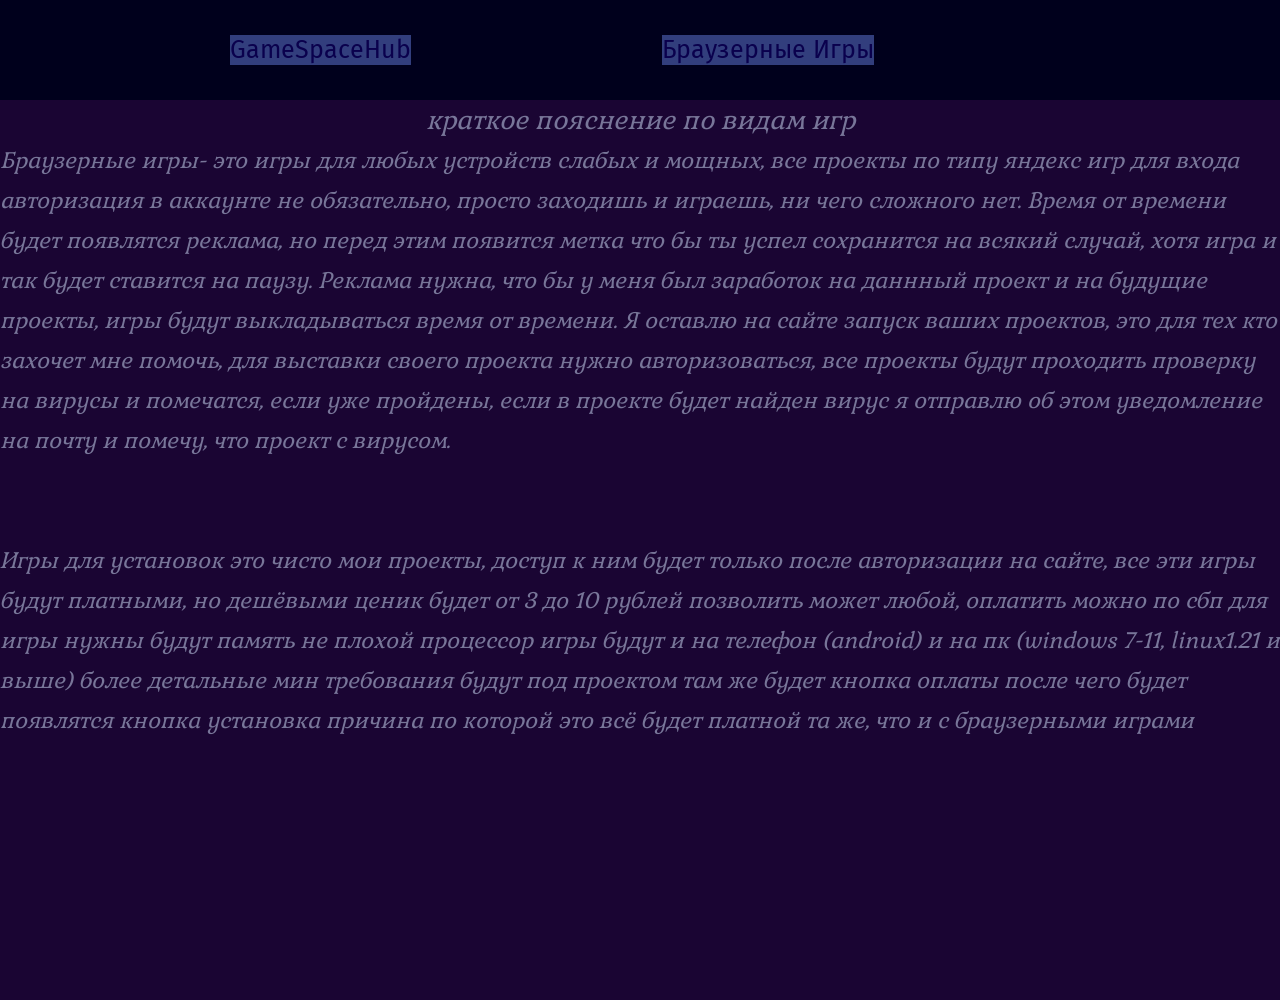
==== index.html @ 8ab7d6e9 "update" ====
<!DOCTYPE html>
<html lang="ru">
<head>
    <meta charset="UTF-8">
    <meta name="viewport" content="width=device-width, initial-scale=1.0">
    <title>GamespaceHub</title>
    <link rel="stylesheet" href="assets/style_home.css">
</head>
<body>
    <div id="head">
        <a href="#" class="home">GameSpaceHub</a>
        <a href="game_home1.html" class="home">Браузерные Игры</a>
        <a href="#" class="home">Игры с установкой</a>
    </div>

    <div class="main_text">
        <p class="line">краткое пояснение по видам игр</p>
        <em>Браузерные игры- это игры для любых устройств слабых и мощных, все проекты по типу яндекс игр для входа авторизация в аккаунте не обязательно, просто заходишь и играешь, ни чего сложного нет. Время от времени будет появлятся реклама, но перед этим появится метка что бы ты успел сохранится на всякий случай, хотя игра и так будет ставится на паузу. Реклама нужна, что бы у меня был заработок на даннный проект и на будущие проекты,
            игры будут выкладываться время от времени. Я оставлю на сайте запуск ваших проектов, это для тех кто захочет мне помочь, для выставки своего проекта нужно авторизоваться, все проекты будут проходить проверку на вирусы и помечатся, если уже пройдены, если в проекте будет найден вирус я отправлю об этом уведомление на почту
            и помечу, что проект с вирусом.
        </em>
        <pre>

        </pre>
        <em>Игры для установок это чисто мои проекты, доступ к ним будет только после авторизации на сайте, все эти игры будут платными, но дешёвыми ценик будет от 3 до 10 рублей позволить может любой, оплатить можно по сбп для игры нужны будут память не плохой процессор игры будут и на телефон (android) и на пк (windows 7-11, linux1.21 и выше) более детальные мин требования будут под проектом там же будет кнопка оплаты после чего будет появлятся кнопка установка
            причина по которой это всё будет платной та же, что и с браузерными играми
        </em>
    </div>

    
</body>
</html>
---- assets/style_home.css ----
@import url('https://fonts.googleapis.com/css2?family=Fira+Sans:ital,wght@0,100;0,200;0,300;0,400;0,500;0,600;0,700;0,800;0,900;1,100;1,200;1,300;1,400;1,500;1,600;1,700;1,800;1,900&display=swap');
@import url('https://fonts.googleapis.com/css2?family=Gabriela&display=swap');
* {
    margin: 0;
    padding: 0;
}

#head{
    font-family: "Fira Sans", sans-serif;
    list-style: none;
    display: block;
    float: left;
    width: 100%;
    height: 100px;
    text-align: center;
    margin-bottom: 50px;
    background: #00001C;
}
.home {
    background: #323E7D;
    font-size: 25px;
    margin-left: 18%;
    color: #0A004D;
    text-decoration: none;
    text-align: center;
    float: left;
    margin-top: 35px;
}
.home:not(:last-of-type){
    margin-right: 20px;
}
.home:hover {
    color: #8b77e0;
    text-decoration: underline;
}
.main_text {
    margin-top: -50px;
    color: #787699;
    background-color: #1A0533;
    width: 100%;
    height: 100vh;
    font-family: "Gabriela", serif;
    float: left;
    font-size: 22px;
    line-height: 40px;
    text-align: left;
    
}
.line {
    font-style:italic;
    text-align: center;
    font-size: 26px;
}
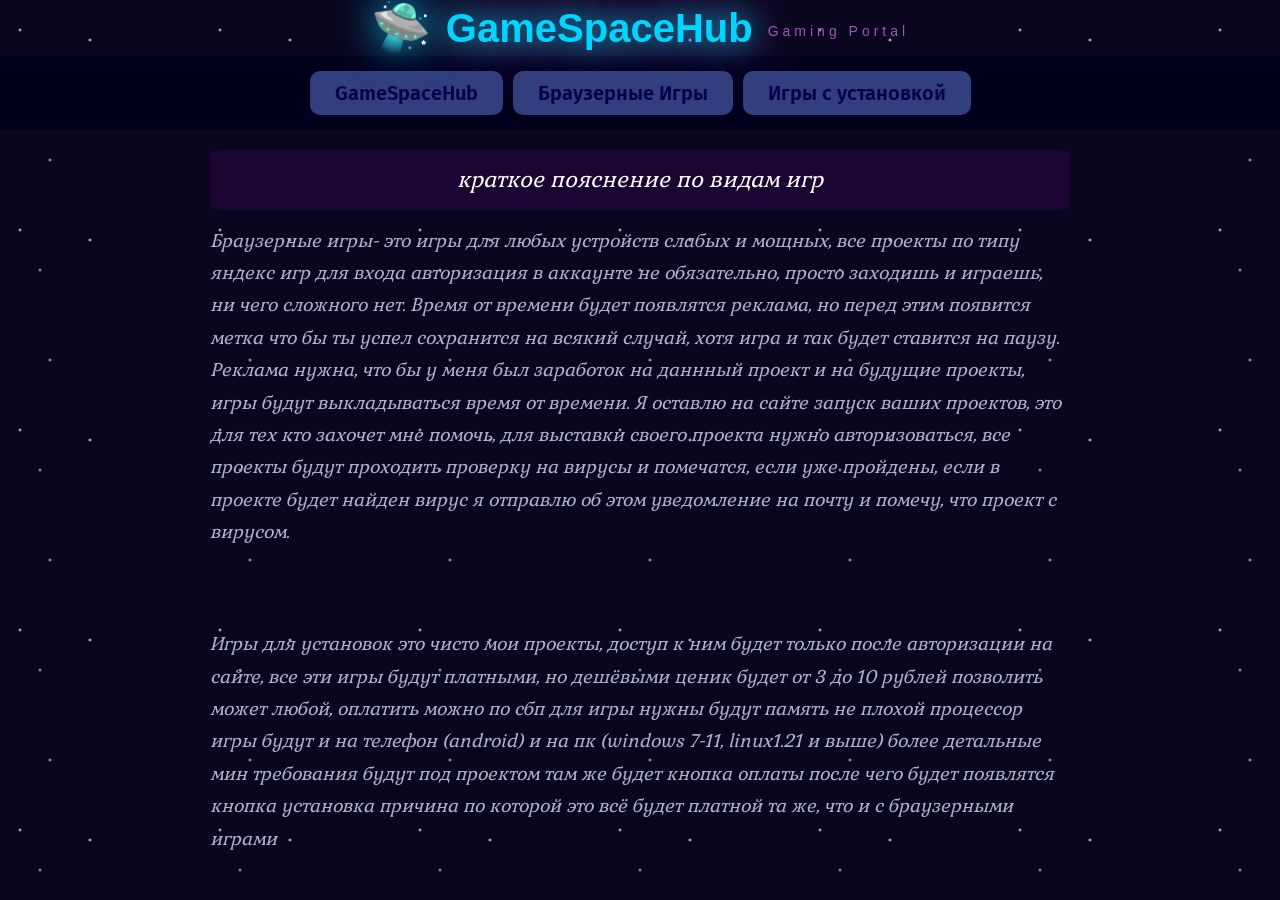
==== commit 9e97eaea: "create logo" ====
--- a/index.html
+++ b/index.html
@@ -7,6 +7,11 @@
     <link rel="stylesheet" href="assets/style_home.css">
 </head>
 <body>
+    <div id="logo">
+        <span class="icon">🛸</span>
+        <span class="main">GameSpaceHub</span>
+        <span class="sub">Gaming Portal</span>
+    </div>
     <div id="head">
         <a href="#" class="home">GameSpaceHub</a>
         <a href="game_home1.html" class="home">Браузерные Игры</a>
--- a/assets/style_home.css
+++ b/assets/style_home.css
@@ -1,54 +1,131 @@
 @import url('https://fonts.googleapis.com/css2?family=Fira+Sans:ital,wght@0,100;0,200;0,300;0,400;0,500;0,600;0,700;0,800;0,900;1,100;1,200;1,300;1,400;1,500;1,600;1,700;1,800;1,900&display=swap');
 @import url('https://fonts.googleapis.com/css2?family=Gabriela&display=swap');
+
 * {
     margin: 0;
     padding: 0;
+    box-sizing: border-box;
+}
+#logo {
+    display: flex;
+    align-items: center;
+    justify-content: center;
+    gap: 15px;
+    font-family: 'Orbitron', sans-serif;
 }
 
-#head{
+.icon {
+    font-size: 48px;
+    filter: drop-shadow(0 0 20px #00D4FF);
+}
+
+.main {
+    font-size: 40px;
+    font-weight: 900;
+    color: #00D4FF;
+    text-shadow: 0 0 30px #00D4FF, 0 0 60px #9B59B6;
+}
+
+.sub {
+    font-size: 14px;
+    color: #9B59B6;
+    letter-spacing: 4px;
+    margin-top: 5px;
+    display: block;
+}
+
+body {
+
+    margin: 0;
+    padding: 0;
+    min-height: 100vh;
+    background: #0A061F;
+    background-image: radial-gradient(2px 2px at 20px 30px, #eee, rgba(0,0,0,0)),
+                      radial-gradient(2px 2px at 40px 70px, rgba(255,255,255,0.8), rgba(0,0,0,0)),
+                      radial-gradient(2px 2px at 50px 160px, #ddd, rgba(0,0,0,0)),
+                      radial-gradient(2px 2px at 90px 40px, #fff, rgba(0,0,0,0));
+    background-size: 200px 200px;
+    background-repeat: repeat;
+}
+
+#head {
     font-family: "Fira Sans", sans-serif;
-    list-style: none;
-    display: block;
-    float: left;
-    width: 100%;
-    height: 100px;
+    background: #00001C;
+    padding: 15px 0;
     text-align: center;
-    margin-bottom: 50px;
-    background: #00001C;
+    display: flex;
+    flex-wrap: wrap;
+    justify-content: center;
+    gap: 10px;
 }
+
 .home {
     background: #323E7D;
-    font-size: 25px;
-    margin-left: 18%;
     color: #0A004D;
+    font-size: 20px;
+    padding: 10px 25px;
+    border-radius: 10px;
     text-decoration: none;
-    text-align: center;
-    float: left;
-    margin-top: 35px;
+    font-weight: 600;
+    transition: 0.3s;
+    min-width: 150px;
 }
-.home:not(:last-of-type){
-    margin-right: 20px;
-}
+
 .home:hover {
     color: #8b77e0;
     text-decoration: underline;
 }
+
 .main_text {
-    margin-top: -50px;
-    color: #787699;
-    background-color: #1A0533;
-    width: 100%;
-    height: 100vh;
+    background: transparent; /* чтобы не было белого фона */
+    color: #b0b0d0;
+    padding: 20px;
     font-family: "Gabriela", serif;
-    float: left;
-    font-size: 22px;
-    line-height: 40px;
-    text-align: left;
-    
-}
-.line {
-    font-style:italic;
-    text-align: center;
-    font-size: 26px;
+    font-size: 18px;
+    line-height: 1.8;
+    max-width: 900px;
+    margin: 0 auto;
 }
 
+.line {
+    background: #1A0533;
+    font-style: italic;
+    text-align: center;
+    font-size: 22px;
+    padding: 10px;
+    border-radius: 8px;
+    color: #ffffff;
+}
+
+em {
+    display: block;
+    margin-top: 15px;
+}
+
+/* ===== АДАПТАЦИЯ ПОД ТЕЛЕФОН ===== */
+@media (max-width: 768px) {
+    #head {
+        flex-direction: column;
+        align-items: center;
+        padding: 15px;
+    }
+
+    .home {
+        width: 100%;
+        max-width: 300px;
+        font-size: 18px;
+        text-align: center;
+    }
+
+    .main_text {
+        font-size: 15px;
+        padding: 15px;
+        line-height: 1.6;
+    }
+
+    .line {
+        font-size: 17px;
+        padding: 10px;
+        
+    }
+}
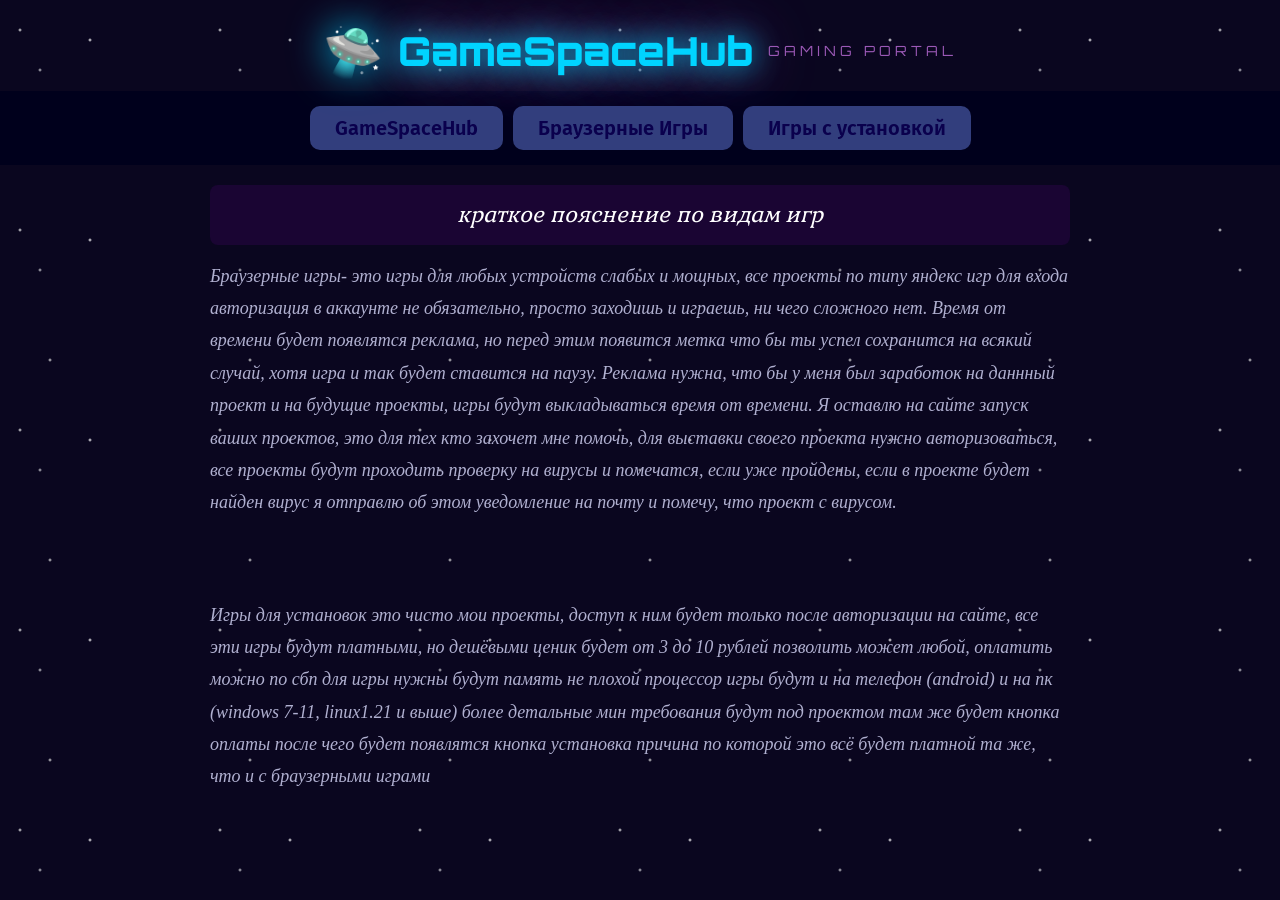
==== commit 833d2eff: "update logo" ====
--- a/index.html
+++ b/index.html
@@ -5,6 +5,7 @@
     <meta name="viewport" content="width=device-width, initial-scale=1.0">
     <title>GamespaceHub</title>
     <link rel="stylesheet" href="assets/style_home.css">
+    <link rel="icon" href="/favicon.ico">
 </head>
 <body>
     <div id="logo">
--- a/assets/style_home.css
+++ b/assets/style_home.css
@@ -1,22 +1,44 @@
 @import url('https://fonts.googleapis.com/css2?family=Fira+Sans:ital,wght@0,100;0,200;0,300;0,400;0,500;0,600;0,700;0,800;0,900;1,100;1,200;1,300;1,400;1,500;1,600;1,700;1,800;1,900&display=swap');
-@import url('https://fonts.googleapis.com/css2?family=Gabriela&display=swap');
+@import url('https://fonts.googleapis.com/css2?family=Gabriela&family=Nabla&family=Roboto:ital,wght@0,100..900;1,100..900&display=swap');
+@import url('https://fonts.googleapis.com/css2?family=Orbitron:wght@400;700;900&display=swap');
 
 * {
     margin: 0;
     padding: 0;
     box-sizing: border-box;
 }
+
+html, body {
+    max-width: 100%;
+    overflow-x: hidden;
+    margin: 0;
+    padding: 0;
+    min-height: 100vh;
+    background: #0A061F;
+    background-image: radial-gradient(2px 2px at 20px 30px, #eee, rgba(0,0,0,0)),
+                      radial-gradient(2px 2px at 40px 70px, rgba(255,255,255,0.8), rgba(0,0,0,0)),
+                      radial-gradient(2px 2px at 50px 160px, #ddd, rgba(0,0,0,0)),
+                      radial-gradient(2px 2px at 90px 40px, #fff, rgba(0,0,0,0));
+    background-size: 200px 200px;
+    background-repeat: repeat;
+}
+
+/* ===== ЛОГОТИП (ПК) ===== */
 #logo {
     display: flex;
     align-items: center;
     justify-content: center;
     gap: 15px;
     font-family: 'Orbitron', sans-serif;
+    padding: 20px 0 10px 0;
+    background: transparent;
+    flex-wrap: nowrap;
 }
 
 .icon {
     font-size: 48px;
     filter: drop-shadow(0 0 20px #00D4FF);
+    flex-shrink: 0;
 }
 
 .main {
@@ -30,24 +52,10 @@
     font-size: 14px;
     color: #9B59B6;
     letter-spacing: 4px;
-    margin-top: 5px;
-    display: block;
+    text-transform: uppercase;
 }
 
-body {
-
-    margin: 0;
-    padding: 0;
-    min-height: 100vh;
-    background: #0A061F;
-    background-image: radial-gradient(2px 2px at 20px 30px, #eee, rgba(0,0,0,0)),
-                      radial-gradient(2px 2px at 40px 70px, rgba(255,255,255,0.8), rgba(0,0,0,0)),
-                      radial-gradient(2px 2px at 50px 160px, #ddd, rgba(0,0,0,0)),
-                      radial-gradient(2px 2px at 90px 40px, #fff, rgba(0,0,0,0));
-    background-size: 200px 200px;
-    background-repeat: repeat;
-}
-
+/* ===== ШАПКА (МЕНЮ) ===== */
 #head {
     font-family: "Fira Sans", sans-serif;
     background: #00001C;
@@ -76,11 +84,12 @@
     text-decoration: underline;
 }
 
+/* ===== ОСНОВНОЙ ТЕКСТ ===== */
 .main_text {
-    background: transparent; /* чтобы не было белого фона */
+    background: transparent;
     color: #b0b0d0;
     padding: 20px;
-    font-family: "Gabriela", serif;
+    /* font-family: "Gabriela", serif; */
     font-size: 18px;
     line-height: 1.8;
     max-width: 900px;
@@ -88,6 +97,7 @@
 }
 
 .line {
+    font-family: "Gabriela", serif;
     background: #1A0533;
     font-style: italic;
     text-align: center;
@@ -103,7 +113,36 @@
 }
 
 /* ===== АДАПТАЦИЯ ПОД ТЕЛЕФОН ===== */
-@media (max-width: 768px) {
+@media (max-width: 600px) {
+    #logo {
+        flex-wrap: wrap;
+        justify-content: center;
+        gap: 5px;
+        padding: 10px 0;
+        width: 100%;
+        box-sizing: border-box;
+    }
+
+    .icon {
+        font-size: 28px !important;
+        flex-shrink: 0;
+    }
+
+    .main {
+        font-size: 22px !important;
+        text-align: center;
+        flex: 1 1 100%;
+        max-width: 90%;
+        word-break: break-word;
+    }
+
+    .sub {
+        font-size: 12px !important;
+        letter-spacing: 2px;
+        text-align: center;
+        width: 100%;
+    }
+
     #head {
         flex-direction: column;
         align-items: center;
@@ -126,6 +165,5 @@
     .line {
         font-size: 17px;
         padding: 10px;
-        
     }
 }
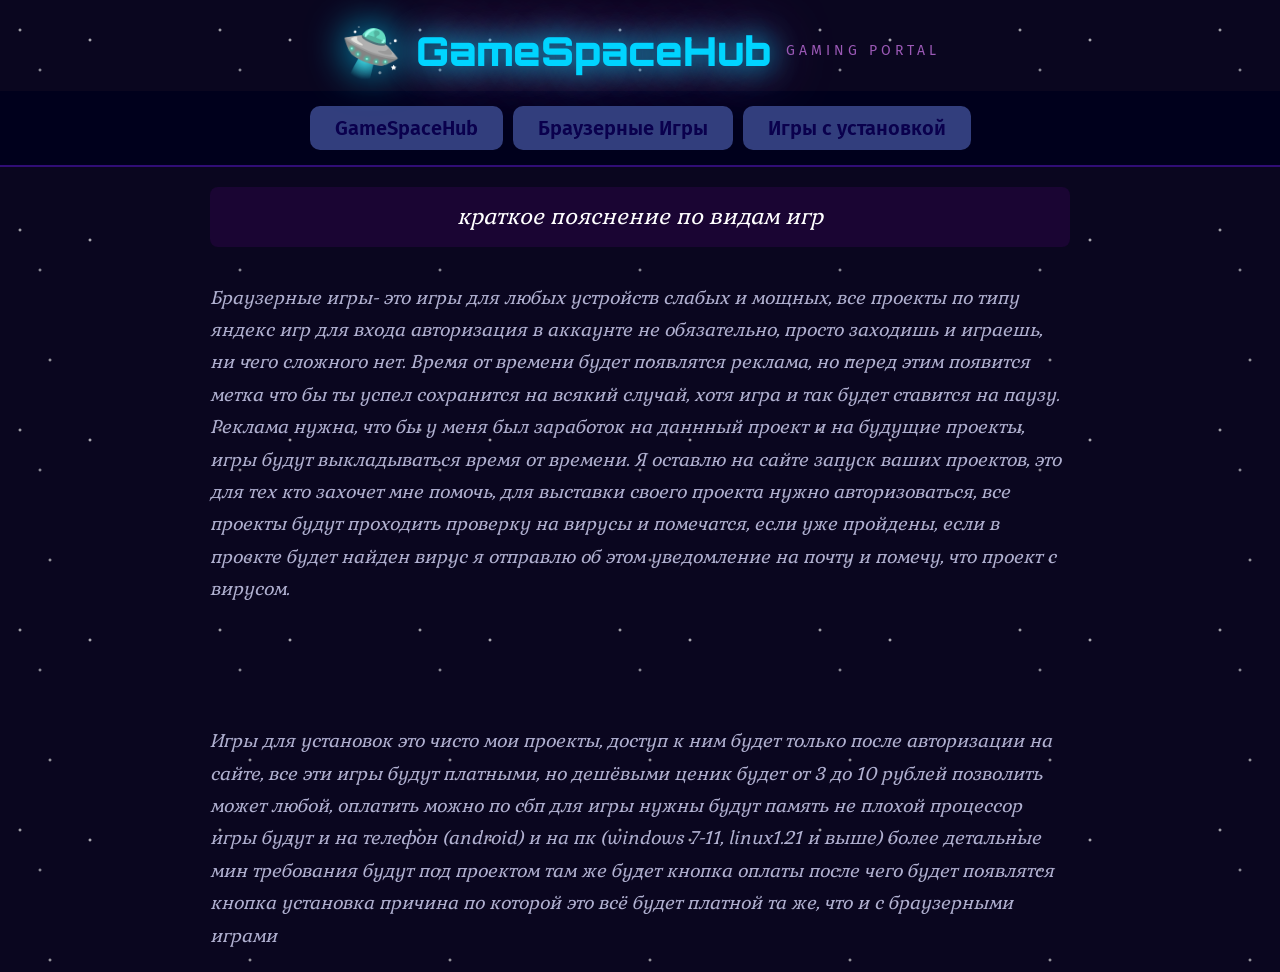
==== commit 91a909ed: "авторизация" ====
--- a/index.html
+++ b/index.html
@@ -14,12 +14,18 @@
         <span class="sub">Gaming Portal</span>
     </div>
     <div id="head">
-        <a href="#" class="home">GameSpaceHub</a>
+        <a href="#" onclick="getProfile()" class="home" id="home">GameSpaceHub</a>  
         <a href="game_home1.html" class="home">Браузерные Игры</a>
         <a href="#" class="home">Игры с установкой</a>
     </div>
-
-    <div class="main_text">
+    <div id="profil">  <!-- выползающий список  -->
+        <div id="justify">
+            <h3 id="name"></h3> <!-- имя пользователя (его логин)  -->
+            <h3 id="email"></h3> <!-- почта пользователя -->
+            <h3 id="date"></h3> <!-- дата регистрации акка -->
+        </div>
+    </div>
+    <div id="main_text">
         <p class="line">краткое пояснение по видам игр</p>
         <em>Браузерные игры- это игры для любых устройств слабых и мощных, все проекты по типу яндекс игр для входа авторизация в аккаунте не обязательно, просто заходишь и играешь, ни чего сложного нет. Время от времени будет появлятся реклама, но перед этим появится метка что бы ты успел сохранится на всякий случай, хотя игра и так будет ставится на паузу. Реклама нужна, что бы у меня был заработок на даннный проект и на будущие проекты,
             игры будут выкладываться время от времени. Я оставлю на сайте запуск ваших проектов, это для тех кто захочет мне помочь, для выставки своего проекта нужно авторизоваться, все проекты будут проходить проверку на вирусы и помечатся, если уже пройдены, если в проекте будет найден вирус я отправлю об этом уведомление на почту
@@ -32,7 +38,7 @@
             причина по которой это всё будет платной та же, что и с браузерными играми
         </em>
     </div>
-
+    <script src="index.js"></script>
     
 </body>
 </html>
--- a/assets/style_home.css
+++ b/assets/style_home.css
@@ -1,6 +1,4 @@
-@import url('https://fonts.googleapis.com/css2?family=Fira+Sans:ital,wght@0,100;0,200;0,300;0,400;0,500;0,600;0,700;0,800;0,900;1,100;1,200;1,300;1,400;1,500;1,600;1,700;1,800;1,900&display=swap');
-@import url('https://fonts.googleapis.com/css2?family=Gabriela&family=Nabla&family=Roboto:ital,wght@0,100..900;1,100..900&display=swap');
-@import url('https://fonts.googleapis.com/css2?family=Orbitron:wght@400;700;900&display=swap');
+@import url('https://fonts.googleapis.com/css2?family=Fira+Sans:ital,wght@0,100;0,200;0,300;0,400;0,500;0,600;0,700;0,800;0,900;1,100;1,200;1,300;1,400;1,500;1,600;1,700;1,800;1,900&family=Gabriela&family=Literata:ital,opsz,wght@0,7..72,200..900;1,7..72,200..900&family=Nabla&family=Orbitron:wght@400..900&family=Roboto:ital,wght@0,100..900;1,100..900&display=swap');
 
 * {
     margin: 0;
@@ -23,7 +21,7 @@
     background-repeat: repeat;
 }
 
-/* ===== ЛОГОТИП (ПК) ===== */
+/* ===== ЛОГОТИП ===== */
 #logo {
     display: flex;
     align-items: center;
@@ -53,11 +51,12 @@
     color: #9B59B6;
     letter-spacing: 4px;
     text-transform: uppercase;
-}
-
-/* ===== ШАПКА (МЕНЮ) ===== */
+    font-family: 'Fira Sans', sans-serif;
+}
+
+/* ===== ШАПКА ===== */
 #head {
-    font-family: "Fira Sans", sans-serif;
+    font-family: 'Fira Sans', sans-serif;
     background: #00001C;
     padding: 15px 0;
     text-align: center;
@@ -65,6 +64,7 @@
     flex-wrap: wrap;
     justify-content: center;
     gap: 10px;
+    border-bottom: 2px solid #300D75;
 }
 
 .home {
@@ -77,19 +77,57 @@
     font-weight: 600;
     transition: 0.3s;
     min-width: 150px;
-}
-
+    font-family: 'Fira Sans', sans-serif;
+}
 .home:hover {
     color: #8b77e0;
     text-decoration: underline;
 }
 
+/* ===== ПРОФИЛЬ ===== */
+#profil {
+    display: none;
+    flex-direction: column;
+    align-items: center;
+    justify-content: center;
+    font-size: 24px;
+    background: rgba(10, 6, 31, 0.95);
+    border: 2px solid #9B59B6;
+    border-radius: 30px;
+    width: 90%;
+    height: 40vh;
+    margin: 20px auto;
+    color: #b0b0d0;
+    box-shadow: 0 0 60px rgba(155, 89, 182, 0.2);
+    backdrop-filter: blur(4px);
+    padding: 30px;
+}
+
+#profil dev h3 {
+    color: #00D4FF;
+    font-family: 'Literata', sans-serif;
+    font-size: 20px;
+    margin: 8px 0;
+    text-shadow: 0 0 20px rgba(0, 212, 255, 0.1);
+    text-align: left;
+    
+}
+
+
+#profil h3:first-child {
+    color: #FFD700;
+    font-size: 26px;
+    text-shadow: 0 0 30px rgba(255, 215, 0, 0.2);
+}
+
 /* ===== ОСНОВНОЙ ТЕКСТ ===== */
-.main_text {
+#main_text {
+    display: grid;
+    gap: 20px;
     background: transparent;
     color: #b0b0d0;
     padding: 20px;
-    /* font-family: "Gabriela", serif; */
+    font-family: 'Gabriela', sans-serif;
     font-size: 18px;
     line-height: 1.8;
     max-width: 900px;
@@ -97,7 +135,7 @@
 }
 
 .line {
-    font-family: "Gabriela", serif;
+    font-family: 'Gabriela', sans-serif;
     background: #1A0533;
     font-style: italic;
     text-align: center;
@@ -110,6 +148,7 @@
 em {
     display: block;
     margin-top: 15px;
+    font-style: italic;
 }
 
 /* ===== АДАПТАЦИЯ ПОД ТЕЛЕФОН ===== */
@@ -156,7 +195,22 @@
         text-align: center;
     }
 
-    .main_text {
+    #profil {
+        height: auto;
+        min-height: 200px;
+        padding: 20px;
+        margin: 15px auto;
+    }
+
+    #profil h3 {
+        font-size: 14px;
+    }
+
+    #profil h3:first-child {
+        font-size: 22px;
+    }
+
+    #main_text {
         font-size: 15px;
         padding: 15px;
         line-height: 1.6;
